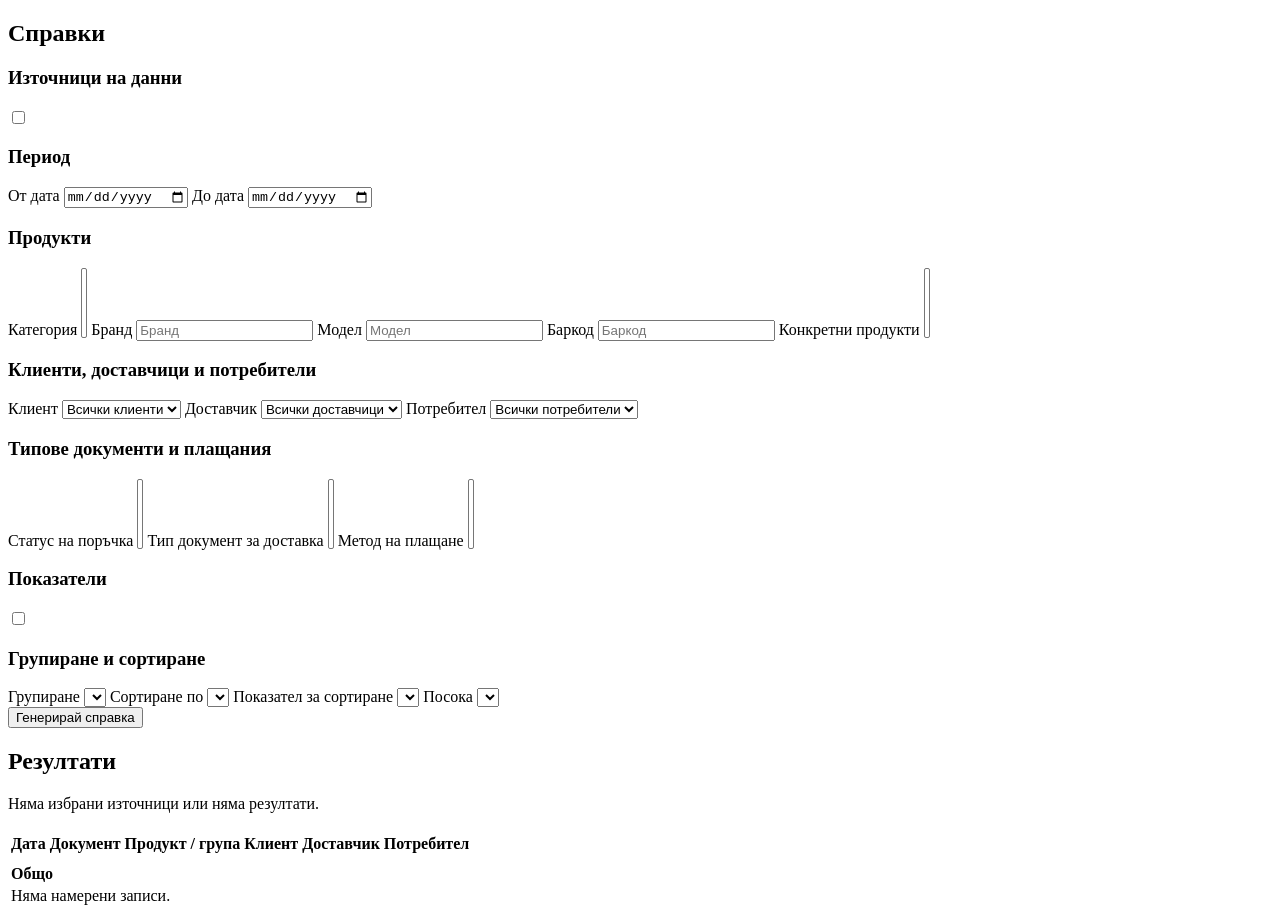
==== target/classes/templates/reports/index.html @ fb097a48 "fix" ====
<!DOCTYPE html>
<html lang="bg" xmlns:th="http://www.thymeleaf.org">
<head>
    <meta charset="UTF-8">
    <meta name="viewport" content="width=device-width, initial-scale=1.0">
    <title>Справки</title>
    <link rel="stylesheet" th:href="@{/css/style.css}">
</head>
<body>

<div class="app-wrapper">
    <div th:replace="~{header :: header-fragment}"></div>

    <div class="main-container">
        <div th:replace="~{sidebar :: sidebar-fragment}"></div>

        <section class="content report-page">

            <div class="content-header">
                <h1 class="page-title-blue">Справки</h1>
            </div>

            <form th:action="@{/reports}" th:object="${filter}"
                  method="post" class="report-filters">

                <div class="report-filter-section">
                    <h3>Източници на данни</h3>

                    <div class="report-checkbox-grid">
                        <label th:each="source : ${sources}"
                               class="report-checkbox">
                            <input type="checkbox"
                                   th:field="*{sources}"
                                   th:value="${source}">
                            <span th:text="${source.displayName}"></span>
                        </label>
                    </div>
                </div>

                <div class="report-filter-section">
                    <h3>Период</h3>

                    <div class="report-filter-grid">
                        <label>
                            <span>От дата</span>
                            <input type="date" th:field="*{fromDate}">
                        </label>

                        <label>
                            <span>До дата</span>
                            <input type="date" th:field="*{toDate}">
                        </label>
                    </div>
                </div>

                <div class="report-filter-section">
                    <h3>Продукти</h3>

                    <div class="report-filter-grid">
                        <label>
                            <span>Категория</span>
                            <select th:field="*{categories}" multiple>
                                <option th:each="category : ${T(com.opticsappbg.opticsapp.product.model.ProductCategory).values()}"
                                        th:value="${category}"
                                        th:text="${category.displayName}">
                                </option>
                            </select>
                        </label>

                        <label>
                            <span>Бранд</span>
                            <input type="text" th:field="*{brand}"
                                   placeholder="Бранд">
                        </label>

                        <label>
                            <span>Модел</span>
                            <input type="text" th:field="*{model}"
                                   placeholder="Модел">
                        </label>

                        <label>
                            <span>Баркод</span>
                            <input type="text" th:field="*{barcode}"
                                   placeholder="Баркод">
                        </label>

                        <label class="report-filter-wide">
                            <span>Конкретни продукти</span>
                            <select th:field="*{productIds}" multiple
                                    id="reportProductSelect">
                                <option th:each="product : ${products}"
                                        th:value="${product.id}"
                                        th:text="${product.brand + ' ' + product.model
                                            + (product.barcode != null ? ' (' + product.barcode + ')' : '')}">
                                </option>
                            </select>
                        </label>
                    </div>
                </div>

                <div class="report-filter-section">
                    <h3>Клиенти, доставчици и потребители</h3>

                    <div class="report-filter-grid">
                        <label>
                            <span>Клиент</span>
                            <select th:field="*{customerId}">
                                <option value="">Всички клиенти</option>
                                <option th:each="customer : ${customers}"
                                        th:value="${customer.id}"
                                        th:text="${customer.fullName + ' (' + customer.phone + ')'}">
                                </option>
                            </select>
                        </label>

                        <label>
                            <span>Доставчик</span>
                            <select th:field="*{supplierId}">
                                <option value="">Всички доставчици</option>
                                <option th:each="supplier : ${suppliers}"
                                        th:value="${supplier.id}"
                                        th:text="${supplier.companyName}">
                                </option>
                            </select>
                        </label>

                        <label>
                            <span>Потребител</span>
                            <select th:field="*{userId}">
                                <option value="">Всички потребители</option>
                                <option th:each="user : ${users}"
                                        th:value="${user.id}"
                                        th:text="${user.username}">
                                </option>
                            </select>
                        </label>
                    </div>
                </div>

                <div class="report-filter-section">
                    <h3>Типове документи и плащания</h3>

                    <div class="report-filter-grid">
                        <label>
                            <span>Статус на поръчка</span>
                            <select th:field="*{orderStatuses}" multiple>
                                <option th:each="status : ${T(com.opticsappbg.opticsapp.order.model.OrderStatus).values()}"
                                        th:value="${status}"
                                        th:text="${status.displayName}">
                                </option>
                            </select>
                        </label>

                        <label>
                            <span>Тип документ за доставка</span>
                            <select th:field="*{deliveryDocumentTypes}" multiple>
                                <option th:each="type : ${T(com.opticsappbg.opticsapp.delivery.model.DeliveryDocumentType).values()}"
                                        th:value="${type}"
                                        th:text="${type.displayName}">
                                </option>
                            </select>
                        </label>

                        <label>
                            <span>Метод на плащане</span>
                            <select th:field="*{paymentMethods}" multiple>
                                <option th:each="method : ${T(com.opticsappbg.opticsapp.customer.model.PaymentMethod).values()}"
                                        th:value="${method}"
                                        th:text="${method.displayName}">
                                </option>
                            </select>
                        </label>
                    </div>
                </div>

                <div class="report-filter-section">
                    <h3>Показатели</h3>

                    <div class="report-checkbox-grid">
                        <label th:each="metric : ${metrics}"
                               class="report-checkbox"
                               th:classappend="${!canViewPurchaseValues and
                                   (metric.name() == 'DELIVERY_AMOUNT'
                                   or metric.name() == 'PURCHASE_VALUE'
                                   or metric.name() == 'PROFIT'
                                   or metric.name() == 'DIFFERENCE_PURCHASE_VALUE')} ? ' report-hidden-metric' : ''">

                            <input type="checkbox"
                                   th:field="*{metrics}"
                                   th:value="${metric}"
                                   th:disabled="${!canViewPurchaseValues and
                                       (metric.name() == 'DELIVERY_AMOUNT'
                                       or metric.name() == 'PURCHASE_VALUE'
                                       or metric.name() == 'PROFIT'
                                       or metric.name() == 'DIFFERENCE_PURCHASE_VALUE')}">

                            <span th:text="${metric.displayName}"></span>
                        </label>
                    </div>
                </div>

                <div class="report-filter-section">
                    <h3>Групиране и сортиране</h3>

                    <div class="report-filter-grid">
                        <label>
                            <span>Групиране</span>
                            <select th:field="*{primaryGrouping}">
                                <option th:each="grouping : ${groupings}"
                                        th:value="${grouping}"
                                        th:text="${grouping.displayName}">
                                </option>
                            </select>
                        </label>

                        <label>
                            <span>Сортиране по</span>
                            <select th:field="*{sortBy}">
                                <option th:each="field : ${sortFields}"
                                        th:value="${field}"
                                        th:text="${field.displayName}">
                                </option>
                            </select>
                        </label>

                        <label>
                            <span>Показател за сортиране</span>
                            <select th:field="*{sortMetric}">
                                <option th:each="metric : ${metrics}"
                                        th:value="${metric}"
                                        th:text="${metric.displayName}">
                                </option>
                            </select>
                        </label>

                        <label>
                            <span>Посока</span>
                            <select th:field="*{sortDirection}">
                                <option th:each="direction : ${sortDirections}"
                                        th:value="${direction}"
                                        th:text="${direction.displayName}">
                                </option>
                            </select>
                        </label>
                    </div>
                </div>

                <div class="report-form-actions">
                    <button type="submit" class="btn-new-order">
                        Генерирай справка
                    </button>
                </div>

            </form>


            <div th:if="${result != null}" class="report-results">

                <div class="report-results-header">
                    <h2>Резултати</h2>
                    <span th:text="${#temporals.format(result.generatedOn, 'dd.MM.yyyy HH:mm')}"></span>
                </div>

                <div th:if="${#lists.isEmpty(result.sections)}"
                     class="empty-table-message">
                    Няма избрани източници или няма резултати.
                </div>

                <div th:each="section : ${result.sections}"
                     class="report-result-section">

                    <h3 th:text="${section.title}"></h3>

                    <div class="table-container orders-table">
                        <table>
                            <thead>
                            <tr>
                                <th>Дата</th>
                                <th>Документ</th>
                                <th>Продукт / група</th>
                                <th>Клиент</th>
                                <th>Доставчик</th>
                                <th>Потребител</th>

                                <th th:each="metric : ${section.columns}"
                                    th:text="${metric.displayName}">
                                </th>
                            </tr>
                            </thead>

                            <tbody>

                            <!-- Подробни редове без групиране -->
                            <th:block th:if="${filter.primaryGrouping == null
                                  or filter.primaryGrouping.name() == 'NONE'}">

                                <tr th:each="row : ${section.rows}">
                                    <td th:text="${row.date != null
                            ? #temporals.format(row.date, 'dd.MM.yyyy HH:mm')
                            : '—'}"></td>

                                    <td th:text="${row.documentNumber != null
                            ? row.documentNumber
                            : (row.documentType != null ? row.documentType : '—')}"></td>

                                    <td th:text="${row.productName != null
                            ? row.productName : '—'}"></td>

                                    <td th:text="${row.customerName != null
                            ? row.customerName : '—'}"></td>

                                    <td th:text="${row.supplierName != null
                            ? row.supplierName : '—'}"></td>

                                    <td th:text="${row.username != null
                            ? row.username : '—'}"></td>

                                    <td th:each="metric : ${section.columns}"
                                        th:text="${row.getMetricValue(metric) != null
                                ? row.getMetricValue(metric) : '—'}">
                                    </td>
                                </tr>

                            </th:block>

                            <!-- Групирани резултати -->
                            <th:block th:unless="${filter.primaryGrouping == null
                                or filter.primaryGrouping.name() == 'NONE'}">

                                <tr th:each="group : ${section.rows}"
                                    class="report-group-row">

                                    <td colspan="6">
                                        <strong th:text="${group.groupLabel}"></strong>
                                    </td>

                                    <td th:each="metric : ${section.columns}">
                                        <strong th:text="${group.totals != null
                                    and group.totals.getMetricValue(metric) != null
                                    ? group.totals.getMetricValue(metric) : '—'}"></strong>
                                    </td>
                                </tr>

                            </th:block>

                            <!-- Общо за цялата справка -->
                            <tr th:if="${!#lists.isEmpty(section.rows)}"
                                class="report-total-row">

                                <td colspan="6">
                                    <strong>Общо</strong>
                                </td>

                                <td th:each="metric : ${section.columns}">
                                    <strong th:text="${section.totals.getMetricValue(metric) != null
                            ? section.totals.getMetricValue(metric) : '—'}"></strong>
                                </td>
                            </tr>

                            <tr th:if="${#lists.isEmpty(section.rows)}">
                                <td colspan="20" class="empty-table-message">
                                    Няма намерени записи.
                                </td>
                            </tr>

                            </tbody>
                        </table>
                    </div>
                </div>
            </div>


        </section>
    </div>
</div>

<script th:src="@{/js/report-filters.js}"></script>

</body>
</html>
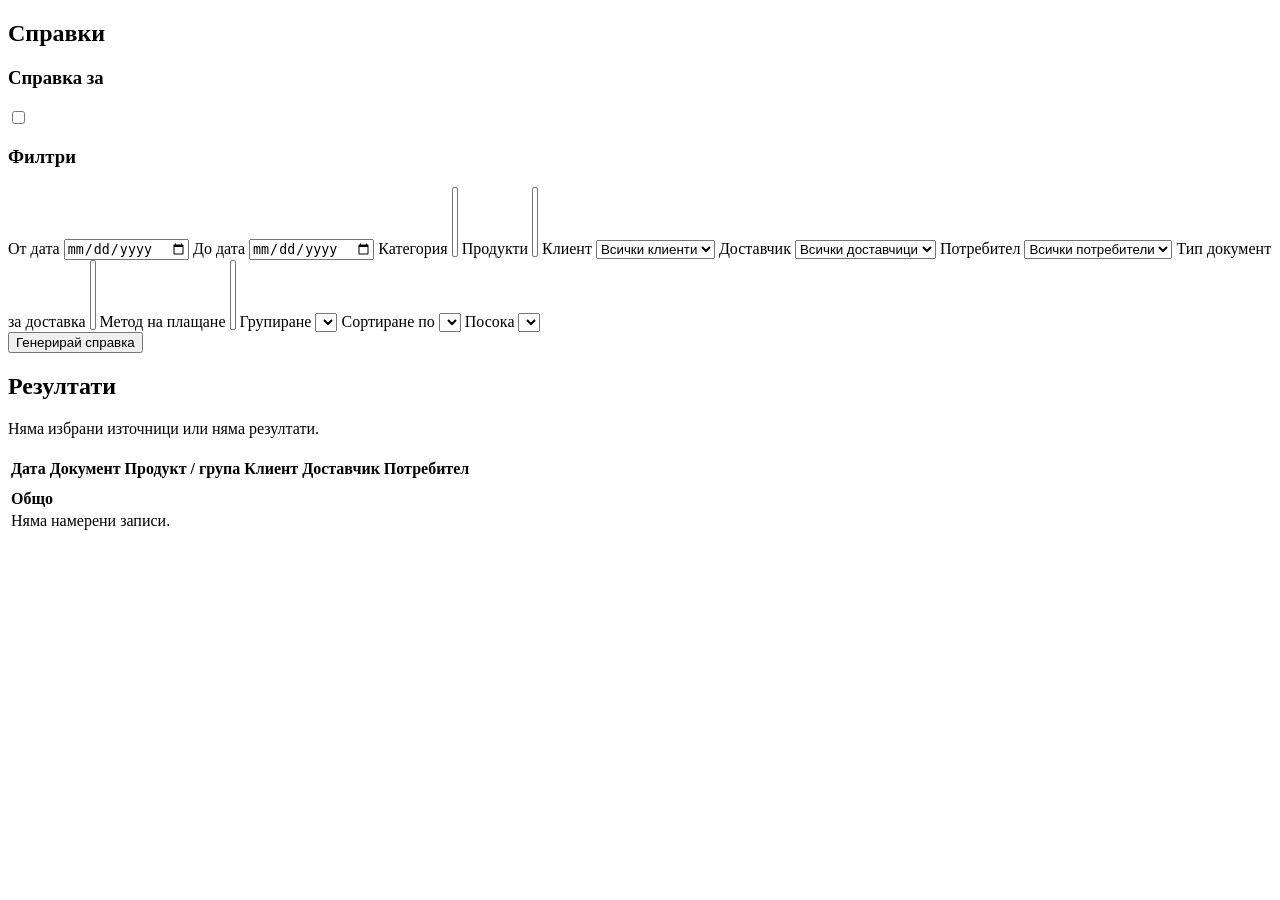
==== commit 7c887ef9: "fix" ====
--- a/target/classes/templates/reports/index.html
+++ b/target/classes/templates/reports/index.html
@@ -21,15 +21,15 @@
                 <h1 class="page-title-blue">Справки</h1>
             </div>
 
+
             <form th:action="@{/reports}" th:object="${filter}"
                   method="post" class="report-filters">
 
-                <div class="report-filter-section">
-                    <h3>Източници на данни</h3>
+                <div class="report-filter-section report-sources">
+                    <h3>Справка за</h3>
 
                     <div class="report-checkbox-grid">
-                        <label th:each="source : ${sources}"
-                               class="report-checkbox">
+                        <label th:each="source : ${sources}" class="report-checkbox">
                             <input type="checkbox"
                                    th:field="*{sources}"
                                    th:value="${source}">
@@ -39,25 +39,20 @@
                 </div>
 
                 <div class="report-filter-section">
-                    <h3>Период</h3>
+                    <h3>Филтри</h3>
 
                     <div class="report-filter-grid">
-                        <label>
+
+                        <label class="report-date-field">
                             <span>От дата</span>
                             <input type="date" th:field="*{fromDate}">
                         </label>
 
-                        <label>
+                        <label class="report-date-field">
                             <span>До дата</span>
                             <input type="date" th:field="*{toDate}">
                         </label>
-                    </div>
-                </div>
-
-                <div class="report-filter-section">
-                    <h3>Продукти</h3>
-
-                    <div class="report-filter-grid">
+
                         <label>
                             <span>Категория</span>
                             <select th:field="*{categories}" multiple>
@@ -68,42 +63,27 @@
                             </select>
                         </label>
 
-                        <label>
-                            <span>Бранд</span>
-                            <input type="text" th:field="*{brand}"
-                                   placeholder="Бранд">
-                        </label>
-
-                        <label>
-                            <span>Модел</span>
-                            <input type="text" th:field="*{model}"
-                                   placeholder="Модел">
-                        </label>
-
-                        <label>
-                            <span>Баркод</span>
-                            <input type="text" th:field="*{barcode}"
-                                   placeholder="Баркод">
-                        </label>
-
-                        <label class="report-filter-wide">
-                            <span>Конкретни продукти</span>
-                            <select th:field="*{productIds}" multiple
-                                    id="reportProductSelect">
+                        <label class="report-product-field">
+                            <span>Продукти</span>
+
+                            <select th:field="*{productIds}"
+                                    id="reportProductSelect"
+                                    multiple>
                                 <option th:each="product : ${products}"
                                         th:value="${product.id}"
                                         th:text="${product.brand + ' ' + product.model
-                                            + (product.barcode != null ? ' (' + product.barcode + ')' : '')}">
-                                </option>
-                            </select>
-                        </label>
-                    </div>
-                </div>
-
-                <div class="report-filter-section">
-                    <h3>Клиенти, доставчици и потребители</h3>
-
-                    <div class="report-filter-grid">
+                                + ' | SPH ' + product.sph
+                                + ' | CYL ' + product.cyl
+                                + ' | ADD ' + product.addPower
+                                + ' | PRISM ' + product.prism
+                                + (product.sizeOrDiameter != null
+                                    ? ' | ' + product.sizeOrDiameter : '')
+                                + (product.barcode != null
+                                    ? ' | ' + product.barcode : '')}">
+                                </option>
+                            </select>
+                        </label>
+
                         <label>
                             <span>Клиент</span>
                             <select th:field="*{customerId}">
@@ -136,22 +116,6 @@
                                 </option>
                             </select>
                         </label>
-                    </div>
-                </div>
-
-                <div class="report-filter-section">
-                    <h3>Типове документи и плащания</h3>
-
-                    <div class="report-filter-grid">
-                        <label>
-                            <span>Статус на поръчка</span>
-                            <select th:field="*{orderStatuses}" multiple>
-                                <option th:each="status : ${T(com.opticsappbg.opticsapp.order.model.OrderStatus).values()}"
-                                        th:value="${status}"
-                                        th:text="${status.displayName}">
-                                </option>
-                            </select>
-                        </label>
 
                         <label>
                             <span>Тип документ за доставка</span>
@@ -172,39 +136,7 @@
                                 </option>
                             </select>
                         </label>
-                    </div>
-                </div>
-
-                <div class="report-filter-section">
-                    <h3>Показатели</h3>
-
-                    <div class="report-checkbox-grid">
-                        <label th:each="metric : ${metrics}"
-                               class="report-checkbox"
-                               th:classappend="${!canViewPurchaseValues and
-                                   (metric.name() == 'DELIVERY_AMOUNT'
-                                   or metric.name() == 'PURCHASE_VALUE'
-                                   or metric.name() == 'PROFIT'
-                                   or metric.name() == 'DIFFERENCE_PURCHASE_VALUE')} ? ' report-hidden-metric' : ''">
-
-                            <input type="checkbox"
-                                   th:field="*{metrics}"
-                                   th:value="${metric}"
-                                   th:disabled="${!canViewPurchaseValues and
-                                       (metric.name() == 'DELIVERY_AMOUNT'
-                                       or metric.name() == 'PURCHASE_VALUE'
-                                       or metric.name() == 'PROFIT'
-                                       or metric.name() == 'DIFFERENCE_PURCHASE_VALUE')}">
-
-                            <span th:text="${metric.displayName}"></span>
-                        </label>
-                    </div>
-                </div>
-
-                <div class="report-filter-section">
-                    <h3>Групиране и сортиране</h3>
-
-                    <div class="report-filter-grid">
+
                         <label>
                             <span>Групиране</span>
                             <select th:field="*{primaryGrouping}">
@@ -226,16 +158,6 @@
                         </label>
 
                         <label>
-                            <span>Показател за сортиране</span>
-                            <select th:field="*{sortMetric}">
-                                <option th:each="metric : ${metrics}"
-                                        th:value="${metric}"
-                                        th:text="${metric.displayName}">
-                                </option>
-                            </select>
-                        </label>
-
-                        <label>
                             <span>Посока</span>
                             <select th:field="*{sortDirection}">
                                 <option th:each="direction : ${sortDirections}"
@@ -244,6 +166,7 @@
                                 </option>
                             </select>
                         </label>
+
                     </div>
                 </div>
 
@@ -254,6 +177,7 @@
                 </div>
 
             </form>
+
 
 
             <div th:if="${result != null}" class="report-results">
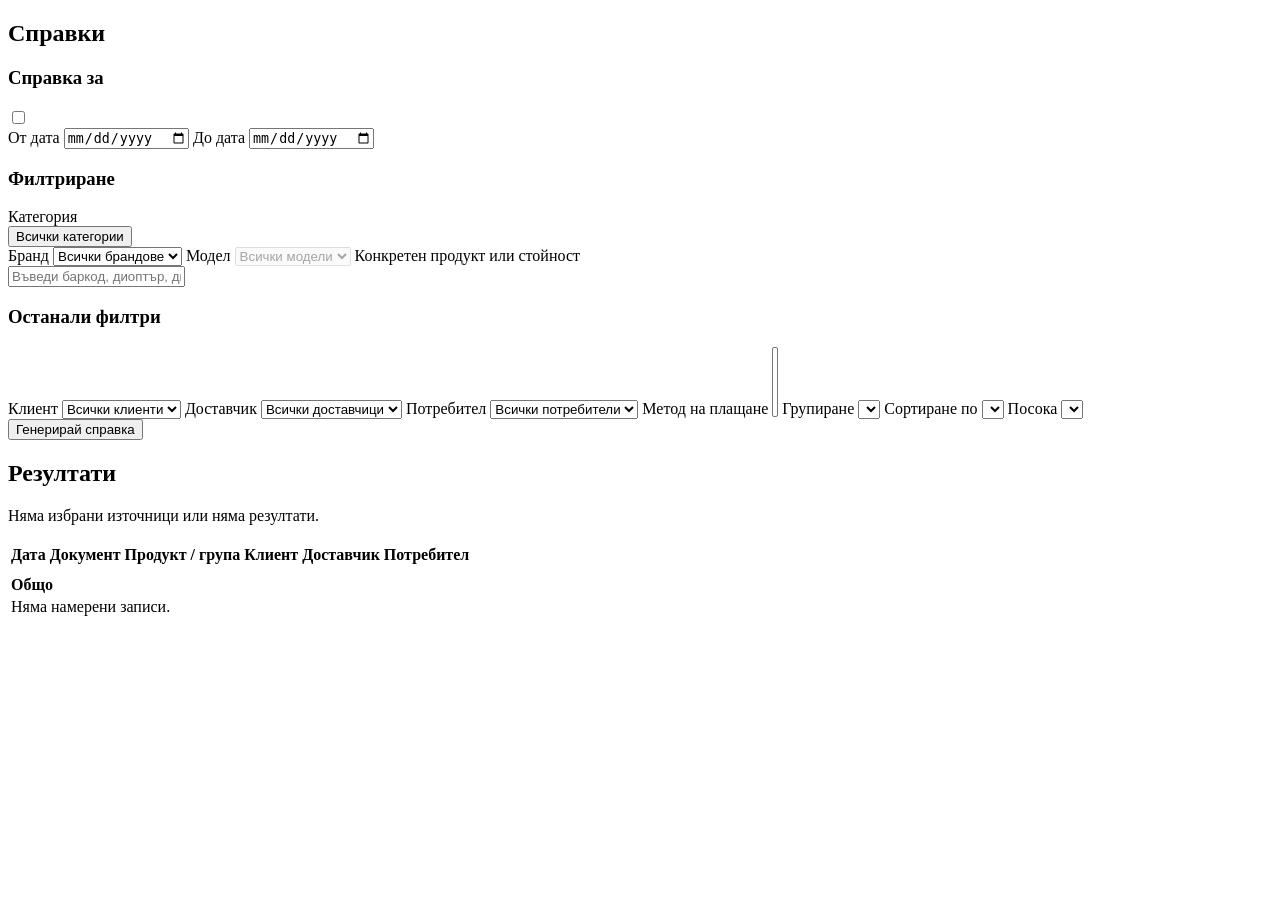
==== commit 7fa1bbd7: "fix" ====
--- a/target/classes/templates/reports/index.html
+++ b/target/classes/templates/reports/index.html
@@ -28,70 +28,105 @@
                 <div class="report-filter-section report-sources">
                     <h3>Справка за</h3>
 
-                    <div class="report-checkbox-grid">
-                        <label th:each="source : ${sources}" class="report-checkbox">
-                            <input type="checkbox"
-                                   th:field="*{sources}"
-                                   th:value="${source}">
-                            <span th:text="${source.displayName}"></span>
-                        </label>
+                    <div class="report-source-toolbar">
+                        <div class="report-checkbox-grid">
+                            <label th:each="source : ${sources}" class="report-checkbox">
+                                <input type="checkbox"
+                                       th:field="*{sources}"
+                                       th:value="${source}">
+                                <span th:text="${source.displayName}"></span>
+                            </label>
+                        </div>
+                        <div class="report-date-fields">
+                            <label class="report-date-field">
+                                <span>От дата</span>
+                                <input type="date" th:field="*{fromDate}">
+                            </label>
+                            <label class="report-date-field">
+                                <span>До дата</span>
+                                <input type="date" th:field="*{toDate}">
+                            </label>
+                        </div>
                     </div>
                 </div>
 
-                <div class="report-filter-section">
-                    <h3>Филтри</h3>
-
-                    <div class="report-filter-grid">
-
-                        <label class="report-date-field">
-                            <span>От дата</span>
-                            <input type="date" th:field="*{fromDate}">
-                        </label>
-
-                        <label class="report-date-field">
-                            <span>До дата</span>
-                            <input type="date" th:field="*{toDate}">
-                        </label>
-
-                        <label>
-                            <span>Категория</span>
-                            <select th:field="*{categories}" multiple>
+                <div class="report-filter-section report-main-filters">
+                    <h3>Филтриране</h3>
+
+                    <div class="report-product-filters">
+                        <div class="report-category-field">
+                            <span class="report-filter-label">Категория</span>
+                            <select th:field="*{categories}" id="reportCategorySelect" multiple hidden>
                                 <option th:each="category : ${T(com.opticsappbg.opticsapp.product.model.ProductCategory).values()}"
                                         th:value="${category}"
-                                        th:text="${category.displayName}">
-                                </option>
+                                        th:text="${category.displayName}"></option>
+                            </select>
+                            <div class="report-category-picker" id="reportCategoryPicker">
+                                <button type="button" class="report-category-trigger" id="reportCategoryTrigger">
+                                    Всички категории
+                                </button>
+                                <div class="report-category-options" id="reportCategoryOptions" hidden>
+                                    <label th:each="category : ${T(com.opticsappbg.opticsapp.product.model.ProductCategory).values()}">
+                                        <input type="checkbox" th:value="${category}">
+                                        <span th:text="${category.displayName}"></span>
+                                    </label>
+                                </div>
+                            </div>
+                        </div>
+                        <label>
+                            <span>Бранд</span>
+                            <select id="reportBrandSelect" th:field="*{brand}">
+                                <option value="">Всички брандове</option>
+                            </select>
+                        </label>
+
+                        <label>
+                            <span>Модел</span>
+                            <select id="reportModelSelect" th:field="*{model}" disabled>
+                                <option value="">Всички модели</option>
                             </select>
                         </label>
 
                         <label class="report-product-field">
-                            <span>Продукти</span>
-
-                            <select th:field="*{productIds}"
-                                    id="reportProductSelect"
-                                    multiple>
+                            <span>Конкретен продукт или стойност</span>
+                            <select th:field="*{productIds}" id="reportProductSelect" multiple hidden>
                                 <option th:each="product : ${products}"
                                         th:value="${product.id}"
+                                        th:attr="data-category=${product.category},
+                                                 data-brand=${product.brand},
+                                                 data-model=${product.model}"
                                         th:text="${product.brand + ' ' + product.model
-                                + ' | SPH ' + product.sph
-                                + ' | CYL ' + product.cyl
-                                + ' | ADD ' + product.addPower
-                                + ' | PRISM ' + product.prism
-                                + (product.sizeOrDiameter != null
-                                    ? ' | ' + product.sizeOrDiameter : '')
-                                + (product.barcode != null
-                                    ? ' | ' + product.barcode : '')}">
+                                        + ' | S' + #numbers.formatDecimal(product.sph, 1, 2, 'POINT')
+                                        + ' C' + #numbers.formatDecimal(product.cyl, 1, 2, 'POINT')
+                                        + ' A' + #numbers.formatDecimal(product.addPower, 1, 2, 'POINT')
+                                        + ' P' + #numbers.formatDecimal(product.prism, 1, 2, 'POINT')
+                                        + (product.sizeOrDiameter != null ? ' | ' + product.sizeOrDiameter : '')
+                                        + (product.barcode != null ? ' | ' + product.barcode : '')}">
                                 </option>
                             </select>
-                        </label>
-
+                            <div class="report-product-picker" id="reportProductPicker">
+                                <input type="text" id="reportProductSearch"
+                                       class="report-product-search"
+                                       placeholder="Въведи баркод, диоптър, диаметър или друга стойност..."
+                                       autocomplete="off">
+                                <div class="report-product-suggestions" id="reportProductSuggestions" hidden></div>
+                                <div class="report-selected-products" id="reportSelectedProducts"></div>
+                                <div id="reportProductHiddenInputs"></div>
+                            </div>
+                        </label>
+                    </div>
+                </div>
+
+                <div class="report-filter-section">
+                    <h3>Останали филтри</h3>
+                    <div class="report-filter-grid report-secondary-filters">
                         <label>
                             <span>Клиент</span>
                             <select th:field="*{customerId}">
                                 <option value="">Всички клиенти</option>
                                 <option th:each="customer : ${customers}"
                                         th:value="${customer.id}"
-                                        th:text="${customer.fullName + ' (' + customer.phone + ')'}">
-                                </option>
+                                        th:text="${customer.fullName + ' (' + customer.phone + ')'}"></option>
                             </select>
                         </label>
 
@@ -101,8 +136,7 @@
                                 <option value="">Всички доставчици</option>
                                 <option th:each="supplier : ${suppliers}"
                                         th:value="${supplier.id}"
-                                        th:text="${supplier.companyName}">
-                                </option>
+                                        th:text="${supplier.companyName}"></option>
                             </select>
                         </label>
 
@@ -112,18 +146,7 @@
                                 <option value="">Всички потребители</option>
                                 <option th:each="user : ${users}"
                                         th:value="${user.id}"
-                                        th:text="${user.username}">
-                                </option>
-                            </select>
-                        </label>
-
-                        <label>
-                            <span>Тип документ за доставка</span>
-                            <select th:field="*{deliveryDocumentTypes}" multiple>
-                                <option th:each="type : ${T(com.opticsappbg.opticsapp.delivery.model.DeliveryDocumentType).values()}"
-                                        th:value="${type}"
-                                        th:text="${type.displayName}">
-                                </option>
+                                        th:text="${user.username}"></option>
                             </select>
                         </label>
 
@@ -132,8 +155,7 @@
                             <select th:field="*{paymentMethods}" multiple>
                                 <option th:each="method : ${T(com.opticsappbg.opticsapp.customer.model.PaymentMethod).values()}"
                                         th:value="${method}"
-                                        th:text="${method.displayName}">
-                                </option>
+                                        th:text="${method.displayName}"></option>
                             </select>
                         </label>
 
@@ -142,8 +164,7 @@
                             <select th:field="*{primaryGrouping}">
                                 <option th:each="grouping : ${groupings}"
                                         th:value="${grouping}"
-                                        th:text="${grouping.displayName}">
-                                </option>
+                                        th:text="${grouping.displayName}"></option>
                             </select>
                         </label>
 
@@ -152,8 +173,7 @@
                             <select th:field="*{sortBy}">
                                 <option th:each="field : ${sortFields}"
                                         th:value="${field}"
-                                        th:text="${field.displayName}">
-                                </option>
+                                        th:text="${field.displayName}"></option>
                             </select>
                         </label>
 
@@ -162,14 +182,11 @@
                             <select th:field="*{sortDirection}">
                                 <option th:each="direction : ${sortDirections}"
                                         th:value="${direction}"
-                                        th:text="${direction.displayName}">
-                                </option>
-                            </select>
-                        </label>
-
+                                        th:text="${direction.displayName}"></option>
+                            </select>
+                        </label>
                     </div>
                 </div>
-
                 <div class="report-form-actions">
                     <button type="submit" class="btn-new-order">
                         Генерирай справка
@@ -225,9 +242,12 @@
                             ? #temporals.format(row.date, 'dd.MM.yyyy HH:mm')
                             : '—'}"></td>
 
-                                    <td th:text="${row.documentNumber != null
-                            ? row.documentNumber
-                            : (row.documentType != null ? row.documentType : '—')}"></td>
+                                    <td>
+                                        <span th:text="${row.documentNumber != null ? row.documentNumber : '—'}"></span>
+                                        <small class="report-document-type"
+                                               th:if="${row.documentType != null}"
+                                               th:text="${row.documentType}"></small>
+                                    </td>
 
                                     <td th:text="${row.productName != null
                             ? row.productName : '—'}"></td>
